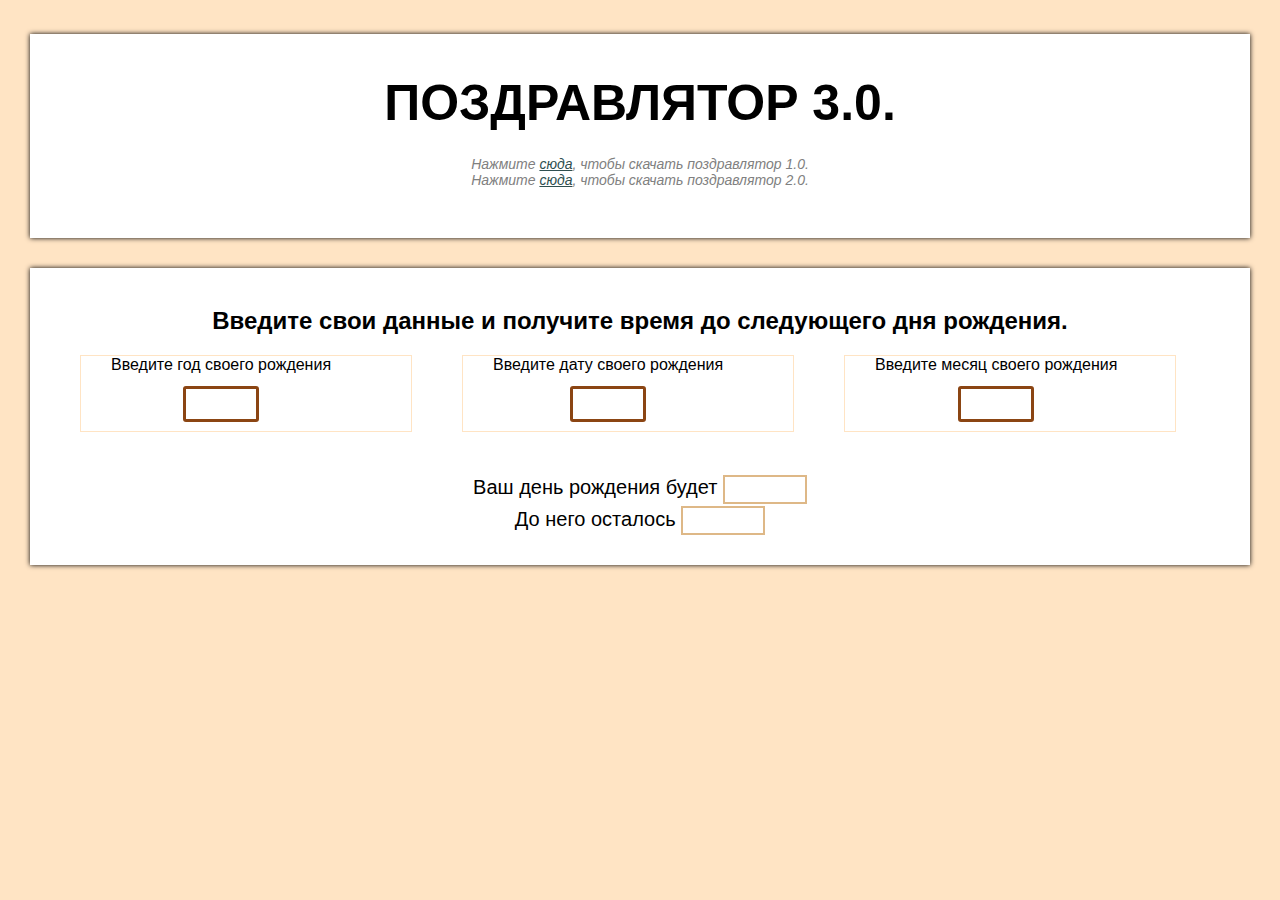
==== index.html @ acffe167 "Rename posdravlator.html to index.html" ====
<!DOCTYPE html>
<html lang="en">
<head>
    <meta charset="UTF-8">
    <title>Posdravlator 3.0</title>
    <link href="posdr-style.css" rel="stylesheet">
</head>
<body>
    <div class="page-header card">
        <h1>Поздравлятор 3.0.</h1>
        <p class="not-important">Нажмите <a href="senia_birthday.exe">сюда</a>, чтобы скачать поздравлятор 1.0.<br>
        Нажмите <a href="grandfather70years.exe">сюда</a>, чтобы скачать поздравлятор 2.0.</p>
    </div>
    <div class="inp card">
        <h2>Введите свои данные и получите время до следующего дня рождения.</h2>
        <form method="post" class="clearfix">
            <div class="form-container year">
                <label for="year">
                    Введите год своего рождения<br>
                    <input type="text" name="year" id="year">
                </label>
            </div>
            <div class="form-container date1">
                <label for="date1">
                    Введите дату своего рождения<br>
                    <input type="text" name="date1" id="date1">
                </label>
            </div>
            <div class="form-container month">
                <label for="month">
                    Введите месяц своего рождения<br>
                    <input type="text" name="month" id="month">
                </label>
            </div>

        </form>
        <div class="alert hidden">
            <p class="alert-message">Введите валидную дату.</p>
        </div>
        <div class="result">
            <p>Ваш день рождения будет <span class="date-of-next-birthday"></span><br>
            До него осталось <span class="to-the-next-birthday"></span></p>
        </div>
    </div>
    <div class="card posdr-card">
        <h2>Поздравляем с днём рождения (<span class="ages"></span> лет)</h2>
        <div class="posdr">
            <div class="cake"></div>
            <div class="candles">
                <div class="candle"></div>
                <div class="candle"></div>
                <div class="candle"></div>
                <div class="candle"></div>
                <div class="candle"></div>
                <div class="candle"></div>
                <div class="candle"></div>
                <div class="candle"></div>
            </div>
        </div>
    </div>
    <script src="posdr-script.js"></script>
</body>
</html>
---- posdr-style.css ----
body {
    font-family: "Tahoma", sans-serif;
    margin: 0;
    background-color: bisque;
}

div.card {
    background-color: white;
    box-shadow: black 0 0 5px;
    width: calc(100% - 60px);
    margin: 30px;
}

h1{
    text-align: center;
    padding-top: 40px;
    text-transform: uppercase;
    font-size: 50px;
    padding-bottom: 10px;
    margin-bottom: 0;
}

.not-important {
    font-size: 14px;
    text-align: center;
    font-style: italic;
    color: grey;
    padding-bottom: 50px;
}

.not-important a {
    color: darkslategrey;
    transition: color 0.3s;
}

.not-important a:hover {
    color: darkgrey;
}

.invisible {
    opacity: 0;
}

h2 {
    text-align: center;
    padding-top: 20px;
    display: inline-block;
    width: 100%
}

/*.date {*/
/*    padding-top: 20px;*/

/*}*/

form {
    display: block;
}

.form-container {
    border: 1px solid bisque;
    padding-left: 30px;
    width: 300px;
    height: 75px;
    margin-left: 50px;
    float: left;
    margin-bottom: 20px;
}

label {
    text-align: center;
    width: 100%;
    margin-bottom: 10px;
    position: relative;
}

input[type="text"] {
    border: 3px solid saddlebrown;
    padding: 10px;
    width: 50px;
    height: 10px;
    horiz-align: center;
    position: absolute;
    top: 30px;
    left: 50%;
    transform: translateX(-50%);
    border-radius: 3px;
    text-align: center;
}

.invalid {
    border-color: red;
}

.clearfix::after {
    display: table;
    clear: both;
    content: "";
}

.result {
    text-align: center;
    width: 100%;
    font-size: 20px;
    line-height: 30px;
    display: inline-block;
    margin-bottom: 10px;
}

.date-of-next-birthday,
.to-the-next-birthday {
    border: 2px solid burlywood;
    min-width: 80px;
    height: 25px;
    display: inline-block;
    vertical-align: middle;
    text-align: center;
}

.alert {
    width: 100%;
    text-align: center;
    color: red;
}

.hidden {
    display: none;
    opacity: 0;
}

.cake {
    background-image: url("pirog.png");
    background-repeat: no-repeat;
    margin-top: 50px;
    width: 80%;
    /*background-color: red;*/
    /*position: absolute;*/
    /*top: 100px;*/
    /*left: 0;*/
    /*border: 5px solid black;*/
    height: 400px;
    background-size: cover;
    background-position: 10px;
    transform: translate(120px, 40px);

}

.posdr {
    height: 500px;
    position: relative;
    width: 100%;
    margin-top: 90px;
    transition: transform 2s ease-in-out;

}

.posdr.active {
    transform: rotate(180deg) translateY(-20px);
    transition: all 2s ease-in-out;

}



/*.cake-card {*/
/*    min-height: 800px;*/
/*}*/

.candles {
    display: flex;
    justify-content: space-around;
    transform: translateY(10px);
    width: 80%;
    margin: auto;
}

.candle {
    width: 25px;
    height: 200px;
    background-image: url("candle-gorit.png");
    transition: background-image 0.5s;
}

.candle.another{
    background-image: url("candle-saduved.png");
}

.posdr-card{
    overflow: hidden;
    display: none;
}

.posdr-card.active {
    display: block;
}
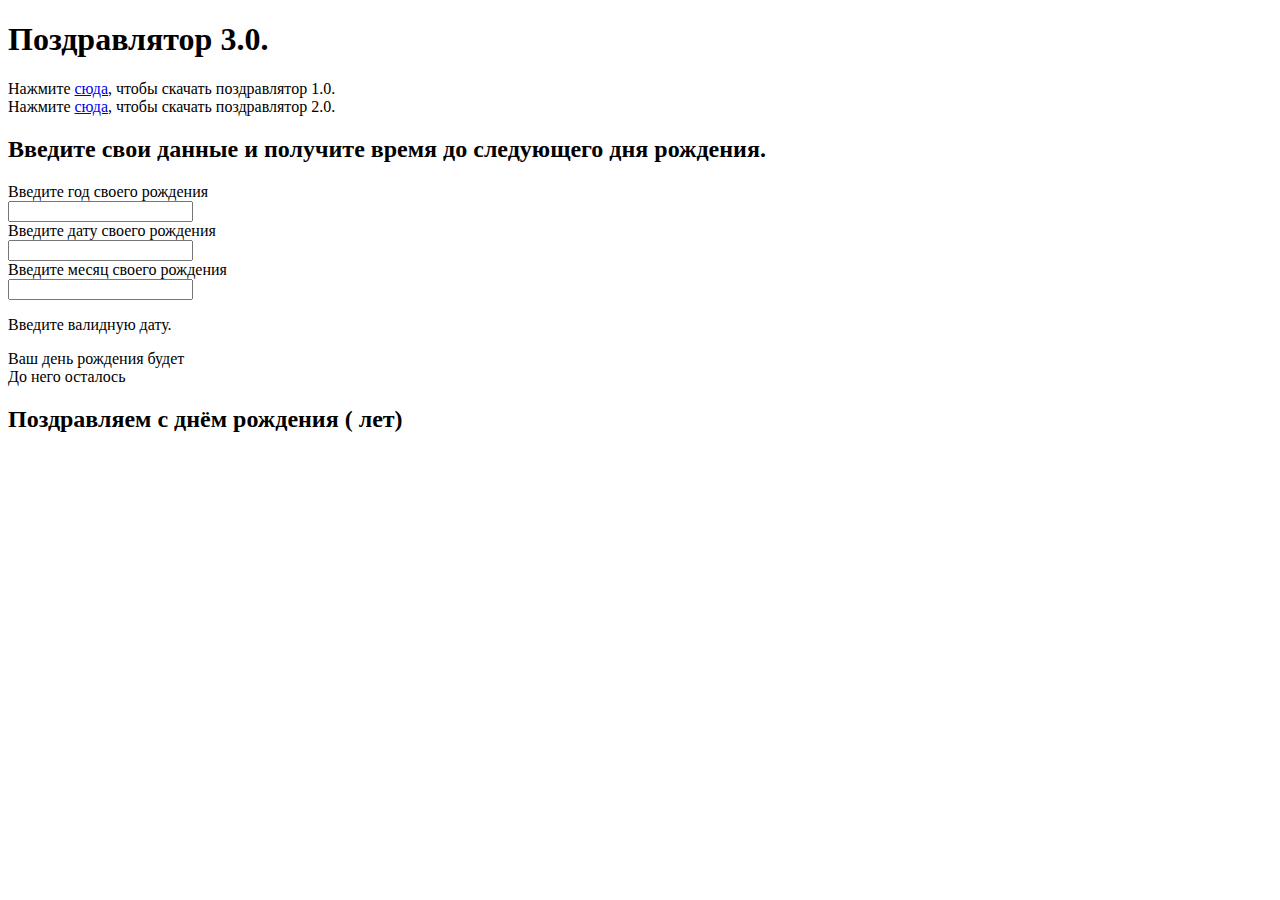
==== commit 8b781da6: "Update index.html" ====
--- a/index.html
+++ b/index.html
@@ -3,7 +3,7 @@
 <head>
     <meta charset="UTF-8">
     <title>Posdravlator 3.0</title>
-    <link href="posdr-style.css" rel="stylesheet">
+    <link href="style.css" rel="stylesheet">
 </head>
 <body>
     <div class="page-header card">
